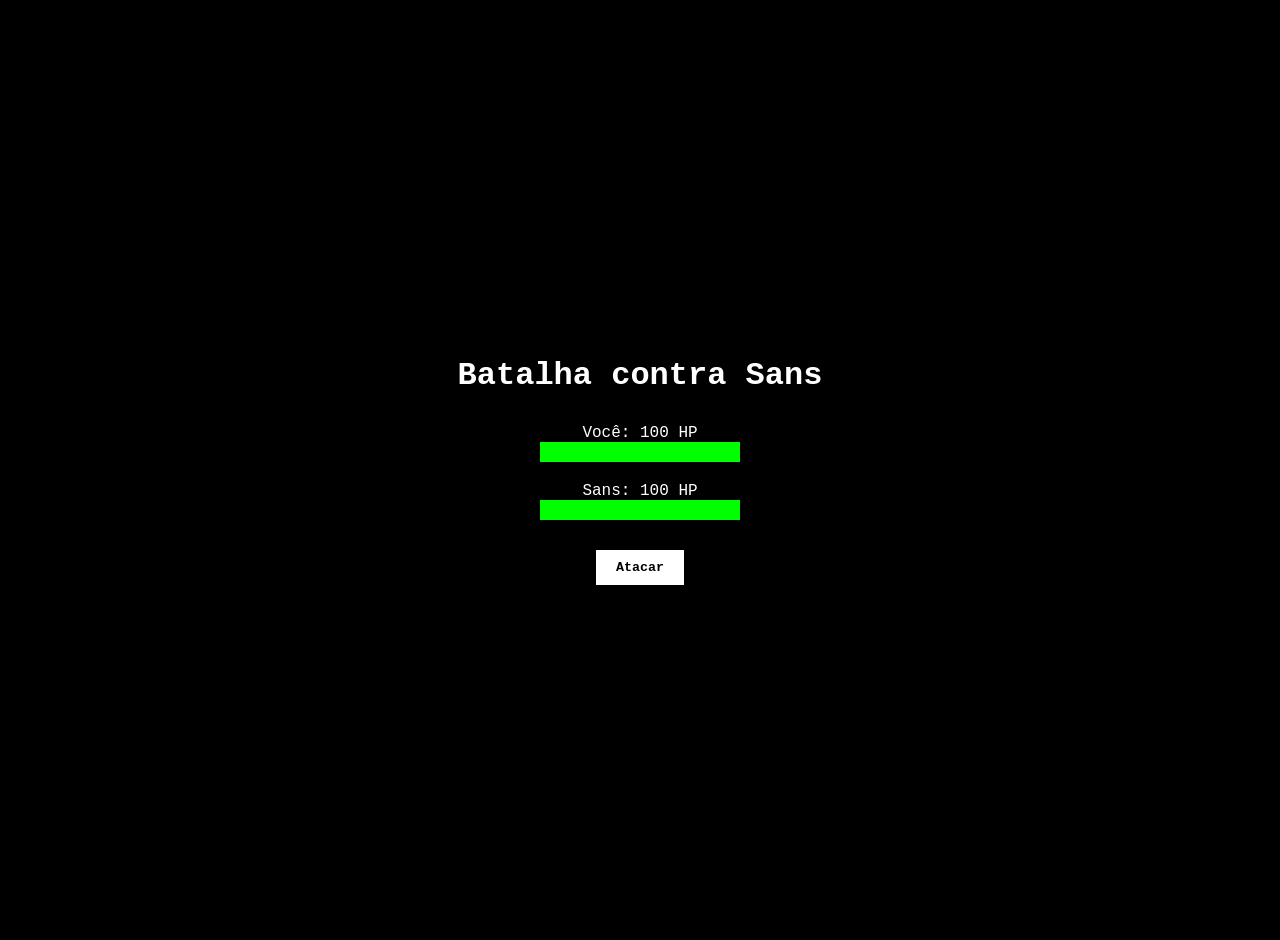
==== index.html @ 1be4e129 "Create index.html" ====
<!DOCTYPE html>
<html lang="pt-BR">
<head>
  <meta charset="UTF-8" />
  <meta name="viewport" content="width=device-width, initial-scale=1.0"/>
  <title>Batalha contra Sans</title>
  <style>
    body {
      background-color: black;
      color: white;
      font-family: 'Courier New', Courier, monospace;
      display: flex;
      flex-direction: column;
      align-items: center;
      justify-content: center;
      min-height: 100vh;
      margin: 0;
      padding: 20px;
      text-align: center;
    }

    h1 {
      font-size: 2em;
      margin-bottom: 20px;
    }

    .hp-bar {
      margin: 10px;
    }

    .bar {
      background-color: red;
      height: 20px;
      width: 200px;
    }

    .bar-inner {
      background-color: lime;
      height: 100%;
      width: 100%;
    }

    button {
      background-color: white;
      color: black;
      font-family: inherit;
      padding: 10px 20px;
      margin-top: 20px;
      border: none;
      cursor: pointer;
      font-weight: bold;
      transition: transform 0.2s;
    }

    button:hover {
      transform: scale(1.05);
    }

    #log {
      margin-top: 20px;
      white-space: pre-wrap;
      max-width: 500px;
    }
  </style>
</head>
<body>
  <h1>Batalha contra Sans</h1>

  <div class="hp-bar">
    <div>Você: <span id="player-hp-text">100</span> HP</div>
    <div class="bar"><div class="bar-inner" id="player-hp-bar"></div></div>
  </div>

  <div class="hp-bar">
    <div>Sans: <span id="sans-hp-text">100</span> HP</div>
    <div class="bar"><div class="bar-inner" id="sans-hp-bar"></div></div>
  </div>

  <button id="attack-button">Atacar</button>

  <div id="log"></div>

  <script>
    let playerHP = 100;
    let sansHP = 100;

    const playerHPText = document.getElementById("player-hp-text");
    const sansHPText = document.getElementById("sans-hp-text");
    const playerHPBar = document.getElementById("player-hp-bar");
    const sansHPBar = document.getElementById("sans-hp-bar");
    const logDiv = document.getElementById("log");
    const attackButton = document.getElementById("attack-button");

    function updateHP() {
      playerHPText.textContent = playerHP;
      sansHPText.textContent = sansHP;
      playerHPBar.style.width = playerHP + "%";
      sansHPBar.style.width = sansHP + "%";
    }

    function log(text) {
      logDiv.textContent = text + "\n" + logDiv.textContent;
    }

    function playerAttack() {
      if (playerHP <= 0 || sansHP <= 0) return;

      const damage = Math.floor(Math.random() * 20) + 5;
      sansHP = Math.max(0, sansHP - damage);
      log(`Você atacou Sans e causou ${damage} de dano!`);
      updateHP();

      if (sansHP <= 0) {
        log("Você derrotou Sans!");
        attackButton.disabled = true;
        return;
      }

      setTimeout(sansAttack, 1000);
    }

    function sansAttack() {
      const damage = Math.floor(Math.random() * 25);
      playerHP = Math.max(0, playerHP - damage);
      log(`Sans contra-atacou e causou ${damage} de dano!`);
      updateHP();

      if (playerHP <= 0) {
        log("Você perdeu! Sans te derrotou.");
        attackButton.disabled = true;
      }
    }

    attackButton.addEventListener("click", playerAttack);

    updateHP();
  </script>
</body>
</html>
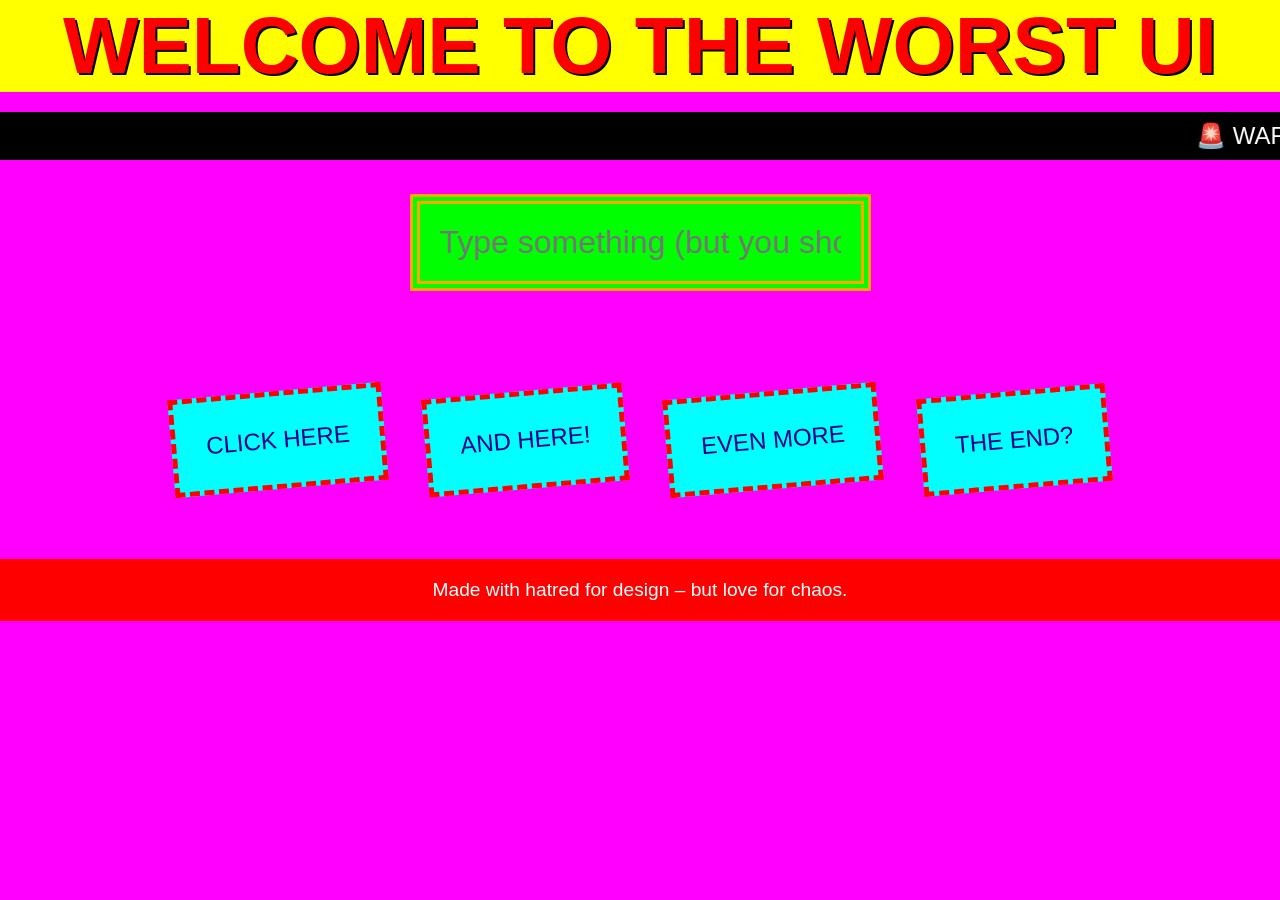
==== commit 79a4a3b8: "Update index.html" ====
--- a/index.html
+++ b/index.html
@@ -1,139 +1,101 @@
 <!DOCTYPE html>
-<html lang="pt-BR">
+<html lang="en">
 <head>
   <meta charset="UTF-8" />
-  <meta name="viewport" content="width=device-width, initial-scale=1.0"/>
-  <title>Batalha contra Sans</title>
+  <title>The Worst UI with Hover</title>
   <style>
     body {
-      background-color: black;
-      color: white;
-      font-family: 'Courier New', Courier, monospace;
-      display: flex;
-      flex-direction: column;
-      align-items: center;
-      justify-content: center;
-      min-height: 100vh;
+      background-color: #ff00ff; /* Screaming magenta */
+      color: lime;
+      font-family: 'Comic Sans MS', cursive, sans-serif;
+      text-align: center;
       margin: 0;
-      padding: 20px;
-      text-align: center;
+      padding: 0;
     }
 
     h1 {
-      font-size: 2em;
-      margin-bottom: 20px;
+      font-size: 5em;
+      background: yellow;
+      color: red;
+      text-shadow: 2px 2px black;
+      margin: 0;
     }
 
-    .hp-bar {
-      margin: 10px;
+    .blinking {
+      animation: blink 0.6s infinite alternate;
     }
 
-    .bar {
-      background-color: red;
-      height: 20px;
-      width: 200px;
+    @keyframes blink {
+      from { opacity: 1; }
+      to { opacity: 0; }
     }
 
-    .bar-inner {
-      background-color: lime;
-      height: 100%;
-      width: 100%;
+    .buttons {
+      display: flex;
+      flex-wrap: wrap;
+      justify-content: center;
+      margin-top: 50px;
     }
 
-    button {
-      background-color: white;
-      color: black;
-      font-family: inherit;
-      padding: 10px 20px;
-      margin-top: 20px;
-      border: none;
-      cursor: pointer;
-      font-weight: bold;
-      transition: transform 0.2s;
+    .buttons button {
+      background-color: cyan;
+      color: darkblue;
+      font-size: 1.5em;
+      border: 5px dashed red;
+      margin: 20px;
+      padding: 30px;
+      transform: rotate(-5deg);
+      transition: all 0.3s ease;
     }
 
-    button:hover {
-      transform: scale(1.05);
+    /* Hover animation in the middle of chaos */
+    .buttons button:hover {
+      background-color: hotpink;
+      transform: scale(1.1) rotate(5deg);
+      box-shadow: 0 0 20px yellow;
     }
 
-    #log {
+    marquee {
+      background: black;
+      color: white;
+      font-size: 1.5em;
+      padding: 10px;
       margin-top: 20px;
-      white-space: pre-wrap;
-      max-width: 500px;
+    }
+
+    input {
+      font-size: 2em;
+      padding: 20px;
+      margin: 30px;
+      border: 10px double orange;
+      background-color: lime;
+    }
+
+    footer {
+      font-size: 1.2em;
+      background: red;
+      color: white;
+      padding: 20px;
+      margin-top: 50px;
     }
   </style>
 </head>
 <body>
-  <h1>Batalha contra Sans</h1>
+  <h1 class="blinking">WELCOME TO THE WORST UI</h1>
 
-  <div class="hp-bar">
-    <div>Você: <span id="player-hp-text">100</span> HP</div>
-    <div class="bar"><div class="bar-inner" id="player-hp-bar"></div></div>
+  <marquee>🚨 WARNING: THIS IS BAD DESIGN 🚨</marquee>
+
+  <input type="text" placeholder="Type something (but you shouldn't)" />
+
+  <div class="buttons">
+    <button onclick="alert('You clicked the chaos!')">CLICK HERE</button>
+    <button onclick="alert('More chaos!')">AND HERE!</button>
+    <button onclick="alert('OH MY GOD!')">EVEN MORE</button>
+    <button onclick="alert('Congratulations, you reached the end.')">THE END?</button>
   </div>
 
-  <div class="hp-bar">
-    <div>Sans: <span id="sans-hp-text">100</span> HP</div>
-    <div class="bar"><div class="bar-inner" id="sans-hp-bar"></div></div>
-  </div>
-
-  <button id="attack-button">Atacar</button>
-
-  <div id="log"></div>
-
-  <script>
-    let playerHP = 100;
-    let sansHP = 100;
-
-    const playerHPText = document.getElementById("player-hp-text");
-    const sansHPText = document.getElementById("sans-hp-text");
-    const playerHPBar = document.getElementById("player-hp-bar");
-    const sansHPBar = document.getElementById("sans-hp-bar");
-    const logDiv = document.getElementById("log");
-    const attackButton = document.getElementById("attack-button");
-
-    function updateHP() {
-      playerHPText.textContent = playerHP;
-      sansHPText.textContent = sansHP;
-      playerHPBar.style.width = playerHP + "%";
-      sansHPBar.style.width = sansHP + "%";
-    }
-
-    function log(text) {
-      logDiv.textContent = text + "\n" + logDiv.textContent;
-    }
-
-    function playerAttack() {
-      if (playerHP <= 0 || sansHP <= 0) return;
-
-      const damage = Math.floor(Math.random() * 20) + 5;
-      sansHP = Math.max(0, sansHP - damage);
-      log(`Você atacou Sans e causou ${damage} de dano!`);
-      updateHP();
-
-      if (sansHP <= 0) {
-        log("Você derrotou Sans!");
-        attackButton.disabled = true;
-        return;
-      }
-
-      setTimeout(sansAttack, 1000);
-    }
-
-    function sansAttack() {
-      const damage = Math.floor(Math.random() * 25);
-      playerHP = Math.max(0, playerHP - damage);
-      log(`Sans contra-atacou e causou ${damage} de dano!`);
-      updateHP();
-
-      if (playerHP <= 0) {
-        log("Você perdeu! Sans te derrotou.");
-        attackButton.disabled = true;
-      }
-    }
-
-    attackButton.addEventListener("click", playerAttack);
-
-    updateHP();
-  </script>
+  <footer>
+    Made with hatred for design – but love for chaos.
+  </footer>
 </body>
 </html>
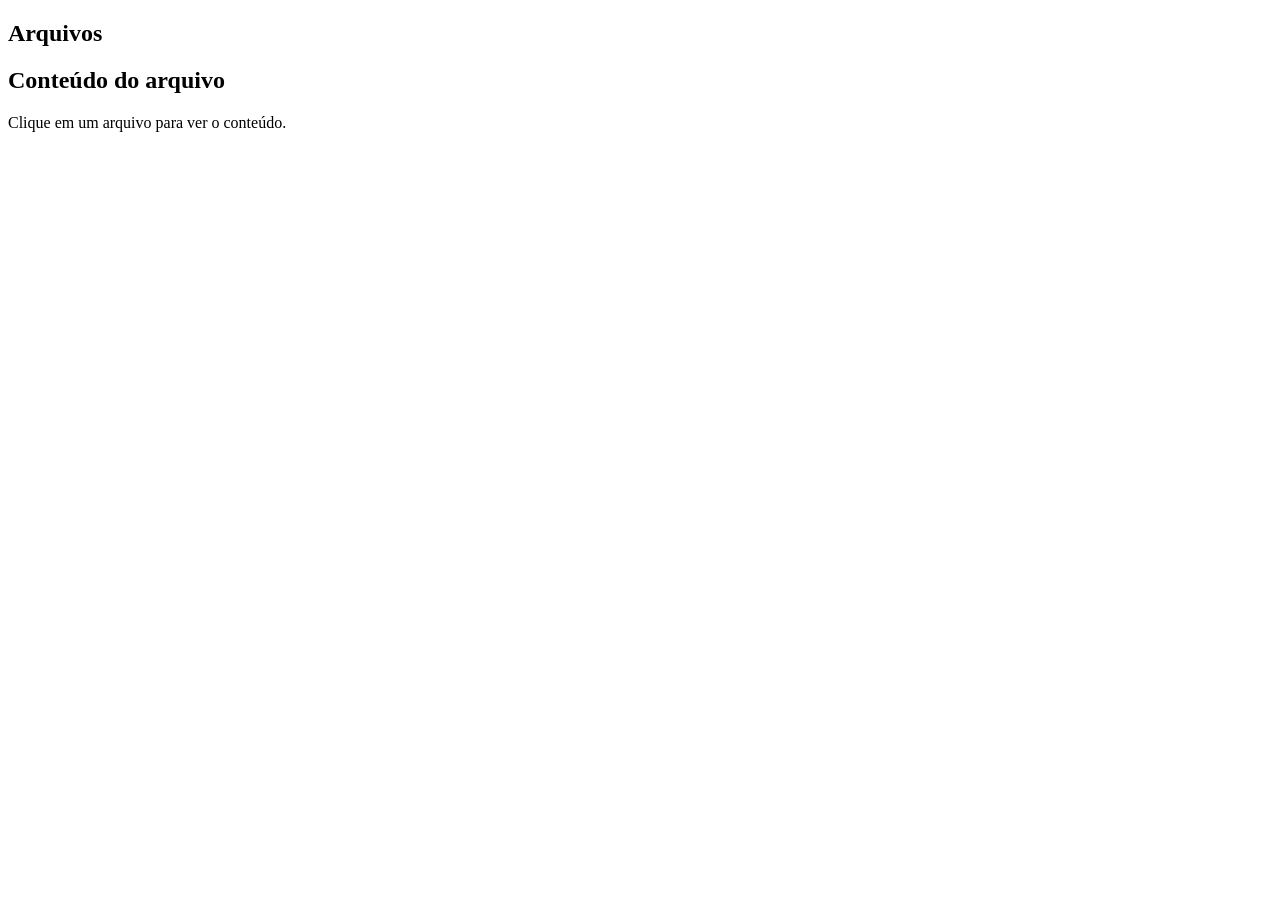
==== commit f3d24034: "Rename frontend/index.html to index.html" ====
--- a/index.html
+++ b/index.html
@@ -1,101 +1,20 @@
 <!DOCTYPE html>
-<html lang="en">
+<html lang="pt-BR">
 <head>
   <meta charset="UTF-8" />
-  <title>The Worst UI with Hover</title>
-  <style>
-    body {
-      background-color: #ff00ff; /* Screaming magenta */
-      color: lime;
-      font-family: 'Comic Sans MS', cursive, sans-serif;
-      text-align: center;
-      margin: 0;
-      padding: 0;
-    }
-
-    h1 {
-      font-size: 5em;
-      background: yellow;
-      color: red;
-      text-shadow: 2px 2px black;
-      margin: 0;
-    }
-
-    .blinking {
-      animation: blink 0.6s infinite alternate;
-    }
-
-    @keyframes blink {
-      from { opacity: 1; }
-      to { opacity: 0; }
-    }
-
-    .buttons {
-      display: flex;
-      flex-wrap: wrap;
-      justify-content: center;
-      margin-top: 50px;
-    }
-
-    .buttons button {
-      background-color: cyan;
-      color: darkblue;
-      font-size: 1.5em;
-      border: 5px dashed red;
-      margin: 20px;
-      padding: 30px;
-      transform: rotate(-5deg);
-      transition: all 0.3s ease;
-    }
-
-    /* Hover animation in the middle of chaos */
-    .buttons button:hover {
-      background-color: hotpink;
-      transform: scale(1.1) rotate(5deg);
-      box-shadow: 0 0 20px yellow;
-    }
-
-    marquee {
-      background: black;
-      color: white;
-      font-size: 1.5em;
-      padding: 10px;
-      margin-top: 20px;
-    }
-
-    input {
-      font-size: 2em;
-      padding: 20px;
-      margin: 30px;
-      border: 10px double orange;
-      background-color: lime;
-    }
-
-    footer {
-      font-size: 1.2em;
-      background: red;
-      color: white;
-      padding: 20px;
-      margin-top: 50px;
-    }
-  </style>
+  <title>The Files In The Computer</title>
+  <link rel="stylesheet" href="styles.css" />
 </head>
 <body>
-  <h1 class="blinking">WELCOME TO THE WORST UI</h1>
-
-  <marquee>🚨 WARNING: THIS IS BAD DESIGN 🚨</marquee>
-
-  <input type="text" placeholder="Type something (but you shouldn't)" />
-
-  <div class="buttons">
-    <button onclick="alert('You clicked the chaos!')">CLICK HERE</button>
-    <button onclick="alert('More chaos!')">AND HERE!</button>
-    <button onclick="alert('OH MY GOD!')">EVEN MORE</button>
-    <button onclick="alert('Congratulations, you reached the end.')">THE END?</button>
+  <div id="fileList">
+    <h2>Arquivos</h2>
+    <ul id="files"></ul>
+  </div>
+  <div id="fileContent">
+    <h2>Conteúdo do arquivo</h2>
+    <div id="content">Clique em um arquivo para ver o conteúdo.</div>
   </div>
 
-  <footer>
-    Made with hatred for design – but love for chaos.
-  </footer>
+  <script src="script.js"></script>
 </body>
 </html>
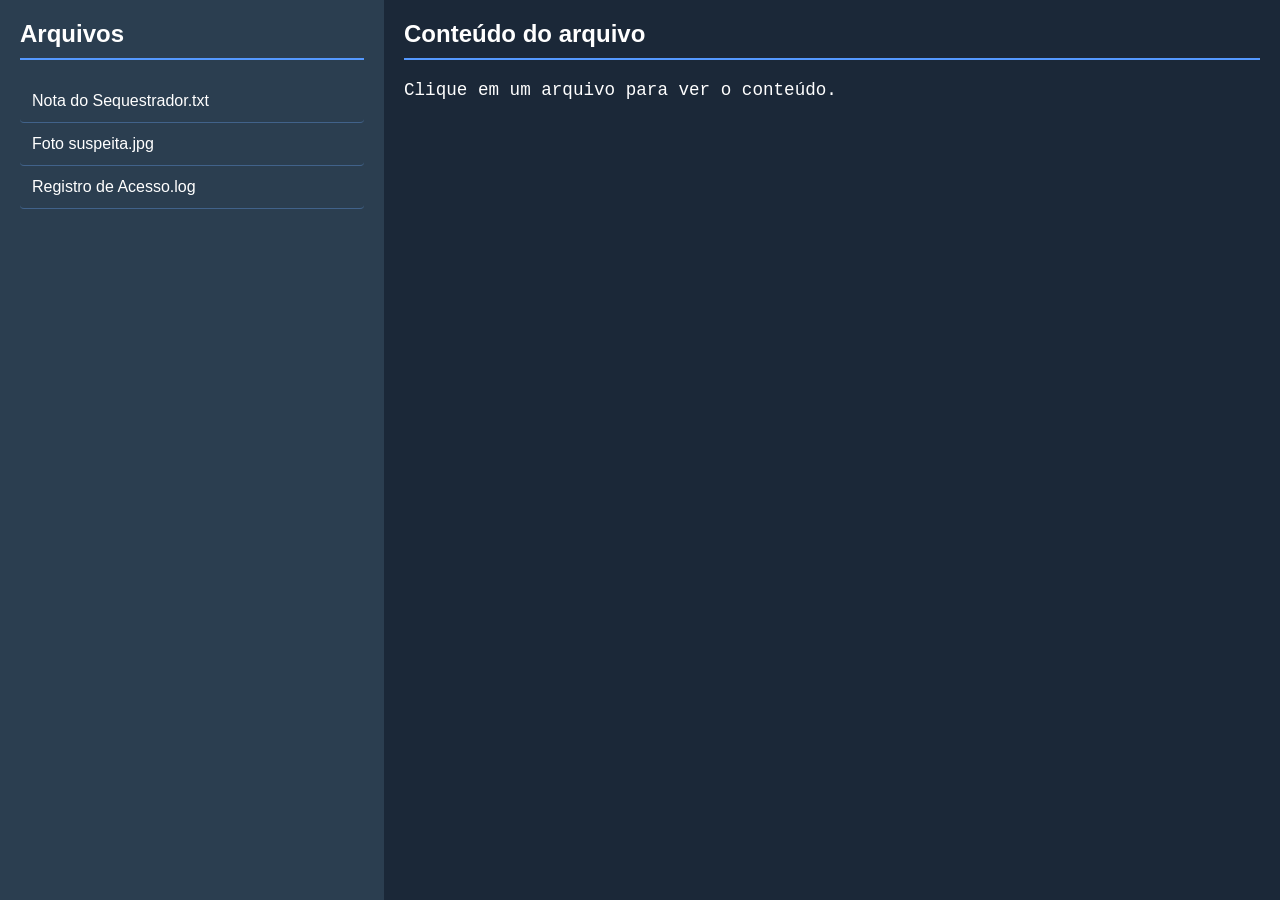
==== commit a9a0f3f3: "Update index.html" ====
--- a/index.html
+++ b/index.html
@@ -3,7 +3,7 @@
 <head>
   <meta charset="UTF-8" />
   <title>The Files In The Computer</title>
-  <link rel="stylesheet" href="styles.css" />
+  <link rel="stylesheet" href="style.css" />
 </head>
 <body>
   <div id="fileList">
--- a/style.css
+++ b/style.css
@@ -0,0 +1,65 @@
+body {
+  font-family: 'Segoe UI', Tahoma, Geneva, Verdana, sans-serif;
+  margin: 0;
+  display: flex;
+  height: 100vh;
+  background: linear-gradient(135deg, #1e3c72, #2a5298);
+  color: #fff;
+}
+
+#fileList {
+  width: 30%;
+  background-color: #2b3e50;
+  padding: 20px;
+  box-sizing: border-box;
+  overflow-y: auto;
+}
+
+#fileList h2 {
+  margin-top: 0;
+  border-bottom: 2px solid #5599ff;
+  padding-bottom: 10px;
+}
+
+#fileList ul {
+  list-style: none;
+  padding: 0;
+  margin: 0;
+}
+
+#fileList li {
+  padding: 12px;
+  border-bottom: 1px solid #41628a;
+  cursor: pointer;
+  transition: background-color 0.3s ease;
+  border-radius: 4px;
+}
+
+#fileList li:hover {
+  background-color: #41628a;
+}
+
+#fileList li.active {
+  background-color: #5599ff;
+  font-weight: bold;
+}
+
+#fileContent {
+  flex-grow: 1;
+  background-color: #1b2838;
+  padding: 20px;
+  box-sizing: border-box;
+  overflow-y: auto;
+}
+
+#fileContent h2 {
+  margin-top: 0;
+  border-bottom: 2px solid #5599ff;
+  padding-bottom: 10px;
+}
+
+#content {
+  white-space: pre-wrap;
+  font-family: 'Courier New', Courier, monospace;
+  font-size: 1.1em;
+}
